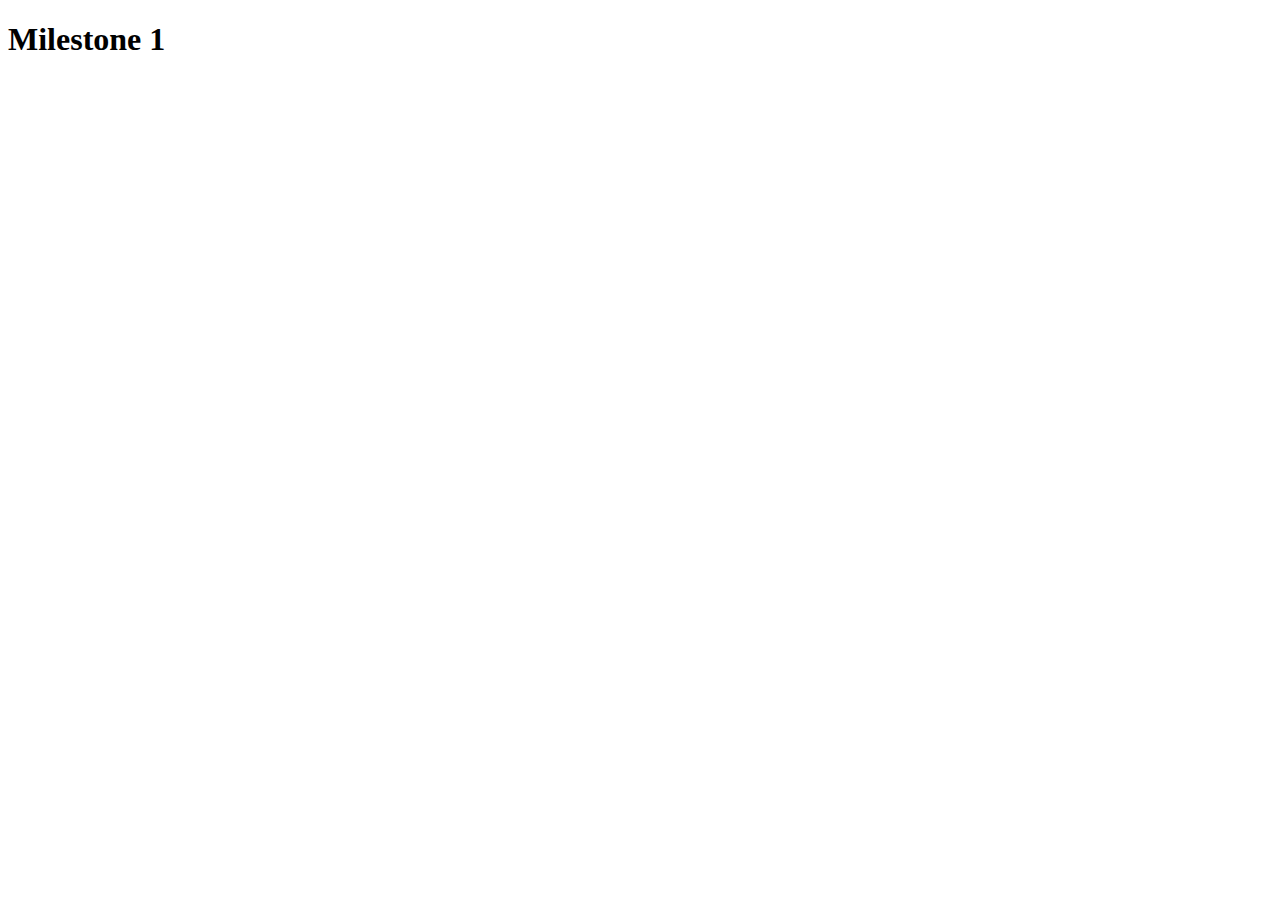
==== index.html @ f9006e11 "Create index.html" ====
<!DOCTYPE html>
<html lang="en">
<head>
    <meta charset="UTF-8">
    <meta name="viewport" content="width=device-width, initial-scale=1.0">
    <title>Milestones</title>
</head>
<body>
    <h1>Milestone 1</h1>    
</body>
</html>
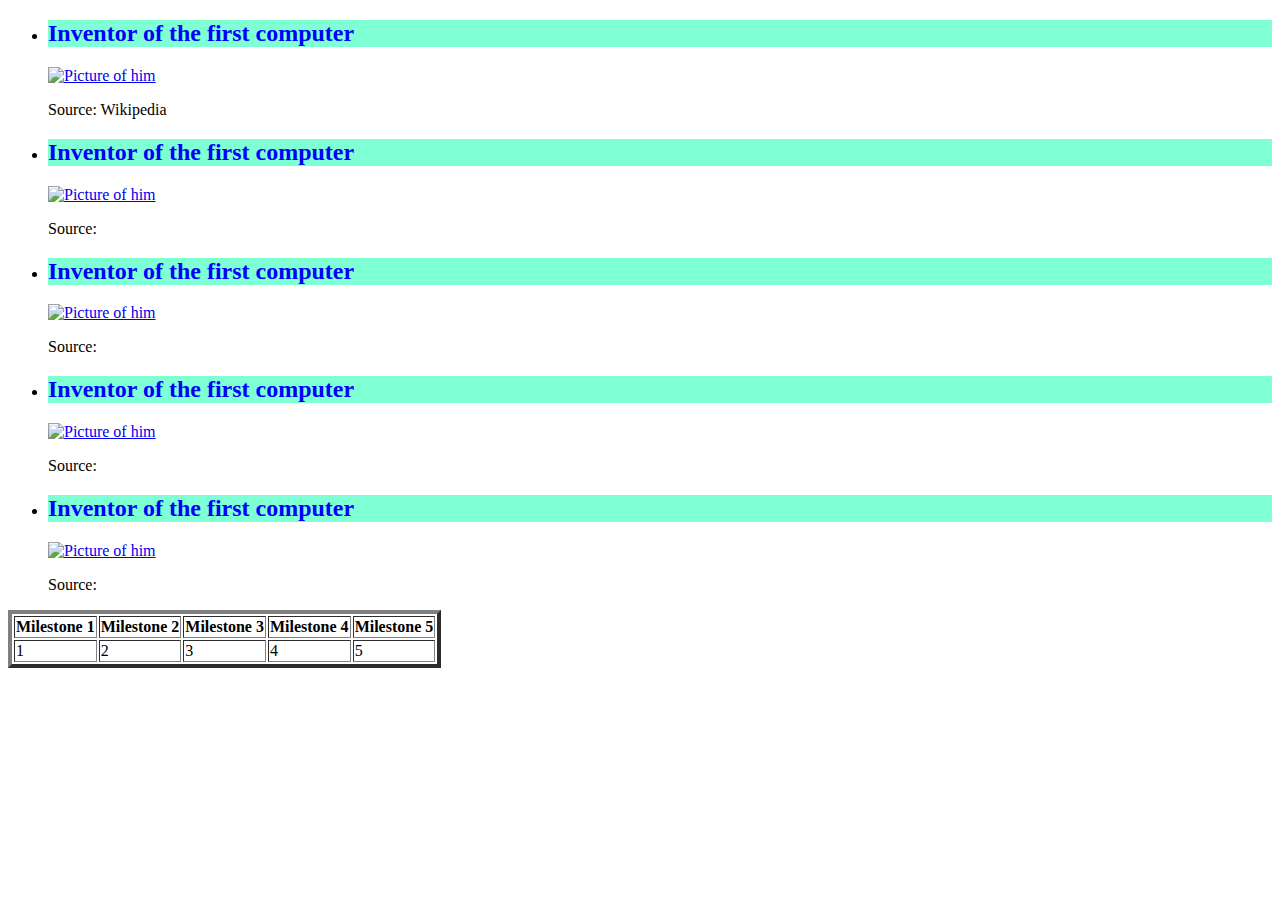
==== commit 79d95842: "Update index.html" ====
--- a/index.html
+++ b/index.html
@@ -3,9 +3,51 @@
 <head>
     <meta charset="UTF-8">
     <meta name="viewport" content="width=device-width, initial-scale=1.0">
-    <title>Milestones</title>
+    <title>Milestones of Computers</title>
 </head>
 <body>
-    <h1>Milestone 1</h1>    
+    <ul>
+        <li>
+            <h2 style="background-color: aquamarine; color: blue;">Inventor of the first computer</h2>
+            <a href="https://www.historyofdatascience.com/charles-babbage-2/"> <img src="https://www.historyofdatascience.com/wp-content/uploads/2022/05/BABBAGE.png" alt="Picture of him" ></a>
+            <p>Source: Wikipedia </p>
+        </li>
+        <li>
+            <h2 style="background-color: aquamarine; color: blue;">Inventor of the first computer</h2>
+            <a href="https://www.historyofdatascience.com/charles-babbage-2/"> <img src="https://www.historyofdatascience.com/wp-content/uploads/2022/05/BABBAGE.png" alt="Picture of him" ></a>
+            <p>Source: </p>
+        </li>
+        <li>
+            <h2 style="background-color: aquamarine; color: blue;">Inventor of the first computer</h2>
+            <a href="https://www.historyofdatascience.com/charles-babbage-2/"> <img src="https://www.historyofdatascience.com/wp-content/uploads/2022/05/BABBAGE.png" alt="Picture of him" ></a>
+            <p>Source: </p>
+        </li>
+        <li>
+            <h2 style="background-color: aquamarine; color: blue;">Inventor of the first computer</h2>
+            <a href="https://www.historyofdatascience.com/charles-babbage-2/"> <img src="https://www.historyofdatascience.com/wp-content/uploads/2022/05/BABBAGE.png" alt="Picture of him" ></a>
+            <p>Source: </p>
+        </li>
+        <li>
+            <h2 style="background-color: aquamarine; color: blue;">Inventor of the first computer</h2>
+            <a href="https://www.historyofdatascience.com/charles-babbage-2/"> <img src="https://www.historyofdatascience.com/wp-content/uploads/2022/05/BABBAGE.png" alt="Picture of him" ></a>
+            <p>Source: </p>
+        </li>
+    </ul>
+    <table border="4">
+    <tr>
+        <th>Milestone 1</th>
+        <th>Milestone 2</th>
+        <th>Milestone 3</th>
+        <th>Milestone 4</th>
+        <th>Milestone 5</th>
+    </tr>
+    <tr>
+        <td>1</td>
+        <td>2</td>
+        <td>3</td>
+        <td>4</td>
+        <td>5</td>
+    </tr>
+  </table>  
 </body>
 </html>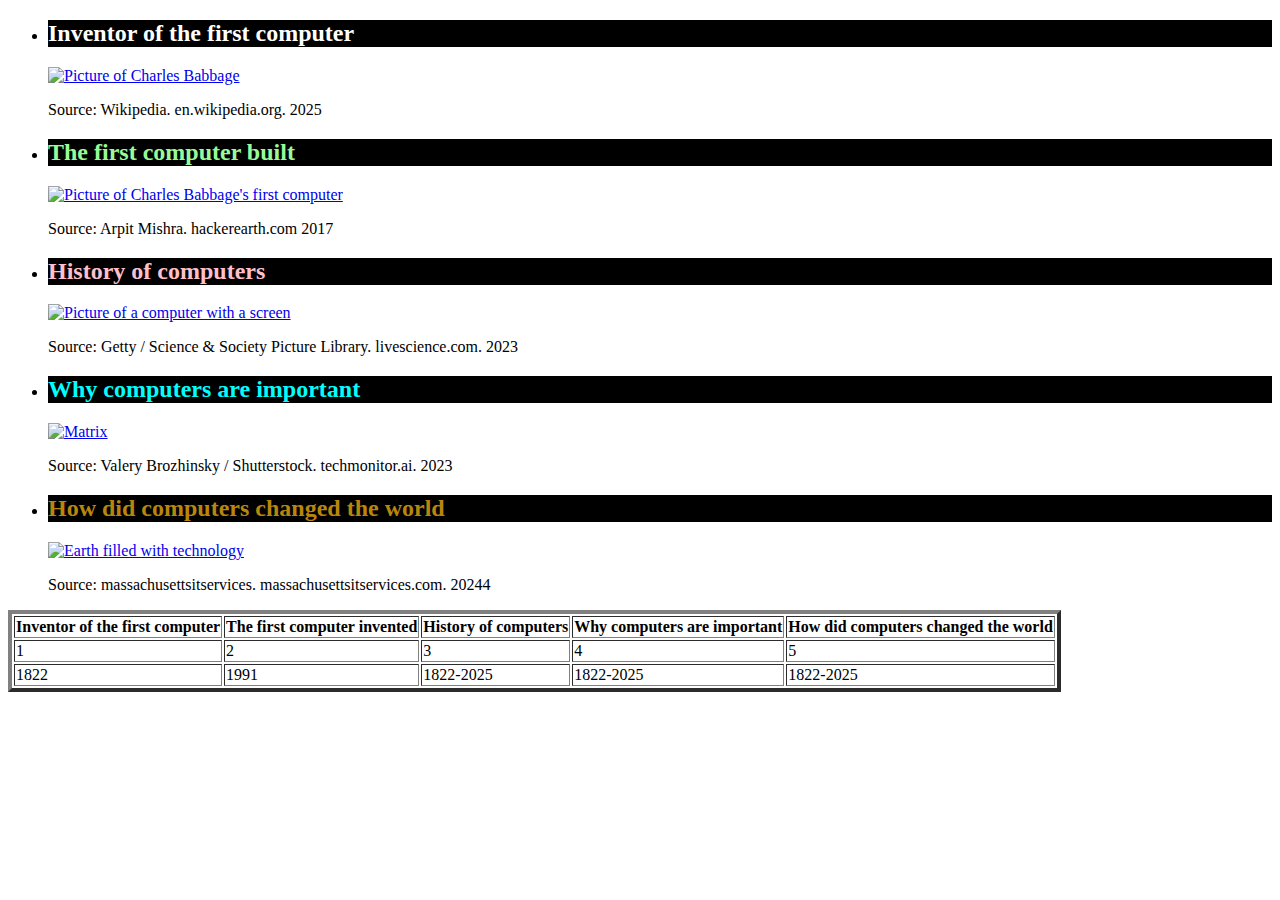
==== commit 259c141e: "Update index.html" ====
--- a/index.html
+++ b/index.html
@@ -8,38 +8,38 @@
 <body>
     <ul>
         <li>
-            <h2 style="background-color: aquamarine; color: blue;">Inventor of the first computer</h2>
-            <a href="https://www.historyofdatascience.com/charles-babbage-2/"> <img src="https://www.historyofdatascience.com/wp-content/uploads/2022/05/BABBAGE.png" alt="Picture of him" ></a>
-            <p>Source: Wikipedia </p>
+            <h2 style="background-color: black; color: white;">Inventor of the first computer</h2>
+            <a href="https://www.historyofdatascience.com/charles-babbage-2/"> <img src="https://upload.wikimedia.org/wikipedia/commons/6/6b/Charles_Babbage_-_1860.jpg" height="200px" width="175px" alt="Picture of Charles Babbage" ></a>
+            <p>Source: Wikipedia. en.wikipedia.org. 2025</p>
         </li>
         <li>
-            <h2 style="background-color: aquamarine; color: blue;">Inventor of the first computer</h2>
-            <a href="https://www.historyofdatascience.com/charles-babbage-2/"> <img src="https://www.historyofdatascience.com/wp-content/uploads/2022/05/BABBAGE.png" alt="Picture of him" ></a>
-            <p>Source: </p>
+            <h2 style="background-color: black; color: palegreen;">The first computer built</h2>
+            <a href="https://www.hackerearth.com/blog/developers/charles-babbage-computer-history-computer-programming-part-1/"> <img src="https://media.hackerearth.com/blog/wp-content/uploads/2017/02/Difference-engine-1.gif" height="200px" width="300px" alt="Picture of Charles Babbage's first computer" ></a>
+            <p>Source: Arpit Mishra. hackerearth.com 2017</p>
         </li>
         <li>
-            <h2 style="background-color: aquamarine; color: blue;">Inventor of the first computer</h2>
-            <a href="https://www.historyofdatascience.com/charles-babbage-2/"> <img src="https://www.historyofdatascience.com/wp-content/uploads/2022/05/BABBAGE.png" alt="Picture of him" ></a>
-            <p>Source: </p>
+            <h2 style="background-color: black; color: pink;">History of computers</h2>
+            <a href="https://www.livescience.com/20718-computer-history.html"> <img src="https://cdn.mos.cms.futurecdn.net/WRcbBNxGBuE4kWACKZg2S-650-80.jpeg.webp" height="200px" width="400px" alt="Picture of a computer with a screen" ></a>
+            <p>Source: Getty / Science & Society Picture Library. livescience.com. 2023</p>
         </li>
         <li>
-            <h2 style="background-color: aquamarine; color: blue;">Inventor of the first computer</h2>
-            <a href="https://www.historyofdatascience.com/charles-babbage-2/"> <img src="https://www.historyofdatascience.com/wp-content/uploads/2022/05/BABBAGE.png" alt="Picture of him" ></a>
-            <p>Source: </p>
+            <h2 style="background-color: black; color: cyan;">Why computers are important</h2>
+            <a href="https://online.keele.ac.uk/the-importance-of-computer-systems/"> <img src="https://www.techmonitor.ai/wp-content/uploads/sites/29/2016/08/shutterstock_740523562-ai.webp" height="200px" width="400px" alt="Matrix" ></a>
+            <p>Source: Valery Brozhinsky / Shutterstock. techmonitor.ai. 2023</p>
         </li>
         <li>
-            <h2 style="background-color: aquamarine; color: blue;">Inventor of the first computer</h2>
-            <a href="https://www.historyofdatascience.com/charles-babbage-2/"> <img src="https://www.historyofdatascience.com/wp-content/uploads/2022/05/BABBAGE.png" alt="Picture of him" ></a>
-            <p>Source: </p>
+            <h2 style="background-color: black; color: darkgoldenrod;">How did computers changed the world</h2>
+            <a href="https://massachusettsitservices.com/blog/computers-change-the-world/"> <img src="https://encrypted-tbn0.gstatic.com/images?q=tbn:ANd9GcTzVw6IGpytGJEATLktktWTi_Q_76ctwJqcBg&s" height="200px" width="200px" alt="Earth filled with technology" ></a>
+            <p>Source: massachusettsitservices. massachusettsitservices.com. 20244</p>
         </li>
     </ul>
     <table border="4">
     <tr>
-        <th>Milestone 1</th>
-        <th>Milestone 2</th>
-        <th>Milestone 3</th>
-        <th>Milestone 4</th>
-        <th>Milestone 5</th>
+        <th>Inventor of the first computer</th>
+        <th>The first computer invented</th>
+        <th>History of computers</th>
+        <th>Why computers are important</th>
+        <th>How did computers changed the world</th>
     </tr>
     <tr>
         <td>1</td>
@@ -48,6 +48,13 @@
         <td>4</td>
         <td>5</td>
     </tr>
+    <tr>
+        <td>1822</td>
+        <td>1991</td>
+        <td>1822-2025</td>
+        <td>1822-2025</td>
+        <td>1822-2025</td>
+    </tr>
   </table>  
 </body>
 </html>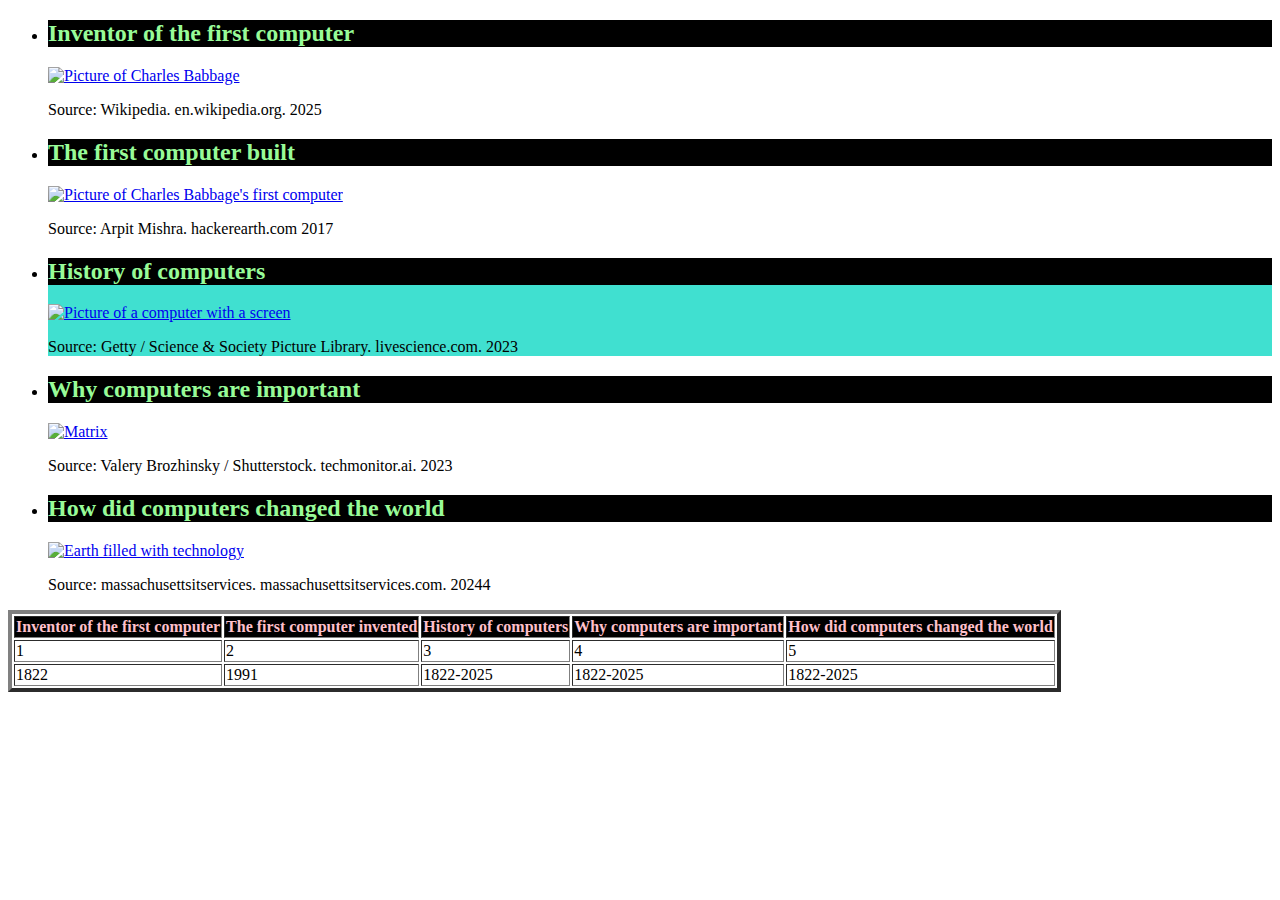
==== commit 2ea9abdd: "Update index.html" ====
--- a/index.html
+++ b/index.html
@@ -4,37 +4,50 @@
     <meta charset="UTF-8">
     <meta name="viewport" content="width=device-width, initial-scale=1.0">
     <title>Milestones of Computers</title>
+    <style>
+        h2{
+            background-color: black;
+            color: palegreen;
+        }
+        .poop{
+            background-color: black;
+            color: pink;
+        }
+        #amongus{
+            background-color: turquoise;
+        }
+    </style>
 </head>
 <body>
     <ul>
         <li>
-            <h2 style="background-color: black; color: white;">Inventor of the first computer</h2>
+            <h2>Inventor of the first computer</h2>
             <a href="https://www.historyofdatascience.com/charles-babbage-2/"> <img src="https://upload.wikimedia.org/wikipedia/commons/6/6b/Charles_Babbage_-_1860.jpg" height="200px" width="175px" alt="Picture of Charles Babbage" ></a>
             <p>Source: Wikipedia. en.wikipedia.org. 2025</p>
         </li>
         <li>
-            <h2 style="background-color: black; color: palegreen;">The first computer built</h2>
+            <h2>The first computer built</h2>
             <a href="https://www.hackerearth.com/blog/developers/charles-babbage-computer-history-computer-programming-part-1/"> <img src="https://media.hackerearth.com/blog/wp-content/uploads/2017/02/Difference-engine-1.gif" height="200px" width="300px" alt="Picture of Charles Babbage's first computer" ></a>
             <p>Source: Arpit Mishra. hackerearth.com 2017</p>
         </li>
-        <li>
-            <h2 style="background-color: black; color: pink;">History of computers</h2>
+        <li id="amongus">
+            <h2>History of computers</h2>
             <a href="https://www.livescience.com/20718-computer-history.html"> <img src="https://cdn.mos.cms.futurecdn.net/WRcbBNxGBuE4kWACKZg2S-650-80.jpeg.webp" height="200px" width="400px" alt="Picture of a computer with a screen" ></a>
             <p>Source: Getty / Science & Society Picture Library. livescience.com. 2023</p>
         </li>
         <li>
-            <h2 style="background-color: black; color: cyan;">Why computers are important</h2>
+            <h2>Why computers are important</h2>
             <a href="https://online.keele.ac.uk/the-importance-of-computer-systems/"> <img src="https://www.techmonitor.ai/wp-content/uploads/sites/29/2016/08/shutterstock_740523562-ai.webp" height="200px" width="400px" alt="Matrix" ></a>
             <p>Source: Valery Brozhinsky / Shutterstock. techmonitor.ai. 2023</p>
         </li>
         <li>
-            <h2 style="background-color: black; color: darkgoldenrod;">How did computers changed the world</h2>
+            <h2>How did computers changed the world</h2>
             <a href="https://massachusettsitservices.com/blog/computers-change-the-world/"> <img src="https://encrypted-tbn0.gstatic.com/images?q=tbn:ANd9GcTzVw6IGpytGJEATLktktWTi_Q_76ctwJqcBg&s" height="200px" width="200px" alt="Earth filled with technology" ></a>
             <p>Source: massachusettsitservices. massachusettsitservices.com. 20244</p>
         </li>
     </ul>
     <table border="4">
-    <tr>
+    <tr class="poop">
         <th>Inventor of the first computer</th>
         <th>The first computer invented</th>
         <th>History of computers</th>
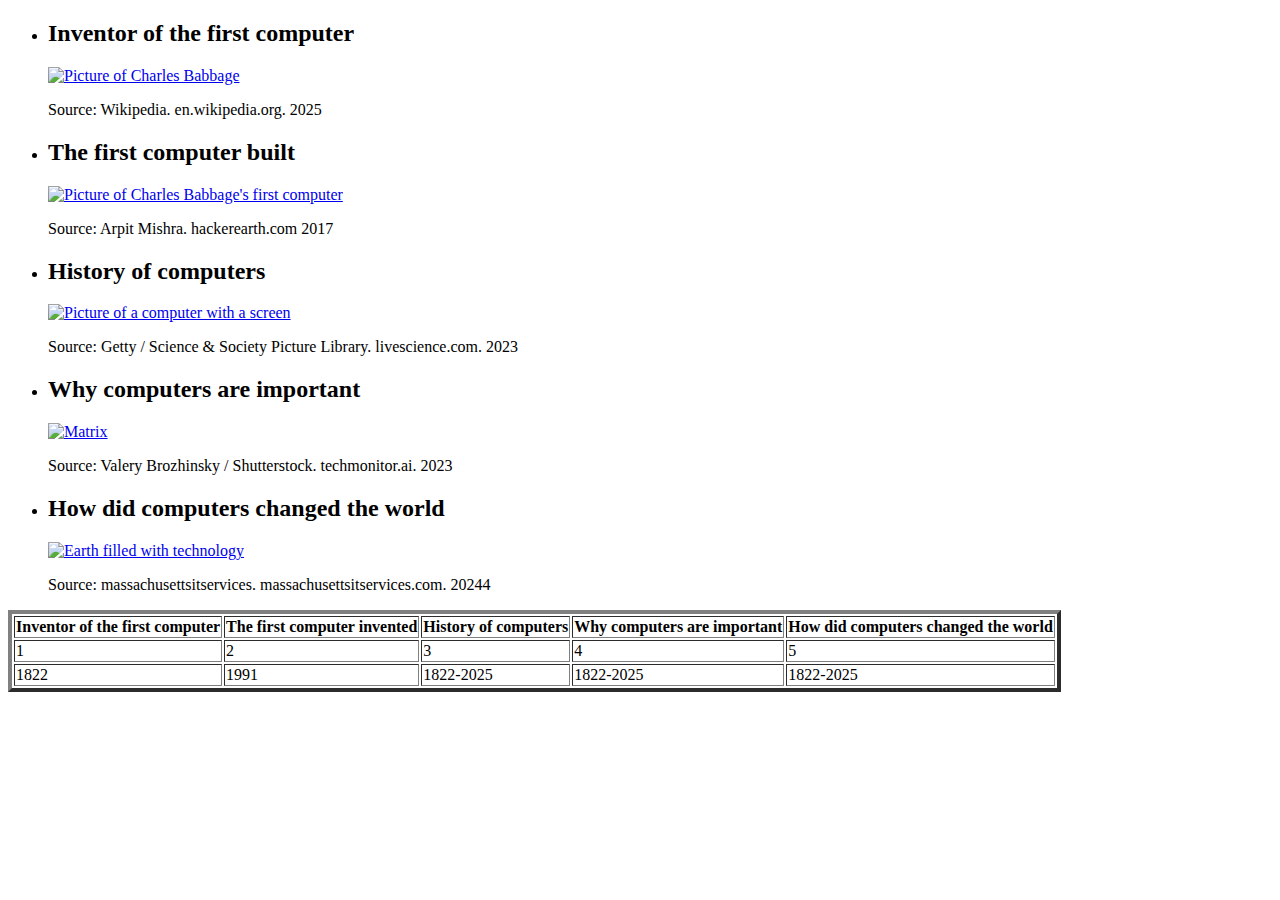
==== commit fd95e0b9: "Merge branch 'main' of https://github.com/Row1n-Sntgo/Research-Website" ====
--- a/index.html
+++ b/index.html
@@ -6,15 +6,7 @@
     <title>Milestones of Computers</title>
     <style>
         h2{
-            background-color: black;
-            color: palegreen;
-        }
-        .poop{
-            background-color: black;
-            color: pink;
-        }
-        #amongus{
-            background-color: turquoise;
+            
         }
     </style>
 </head>
@@ -70,4 +62,4 @@
     </tr>
   </table>  
 </body>
-</html>+</html>
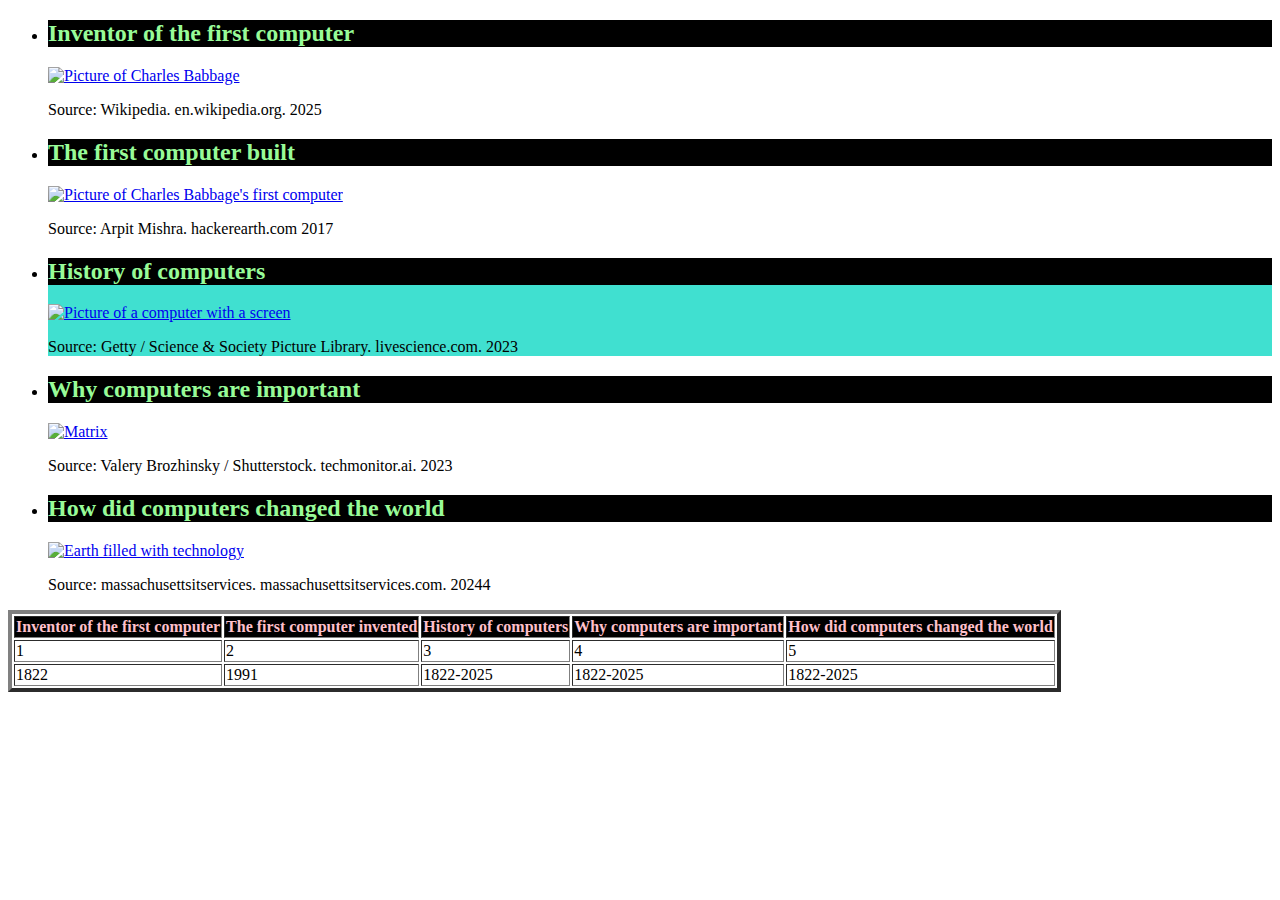
==== commit f9c6efa5: "Update index.html" ====
--- a/index.html
+++ b/index.html
@@ -6,7 +6,15 @@
     <title>Milestones of Computers</title>
     <style>
         h2{
-            
+            background-color: black;
+            color: palegreen;
+        }
+        .poop{
+            background-color: black;
+            color: pink;
+        }
+        #amongus{
+            background-color: turquoise;
         }
     </style>
 </head>
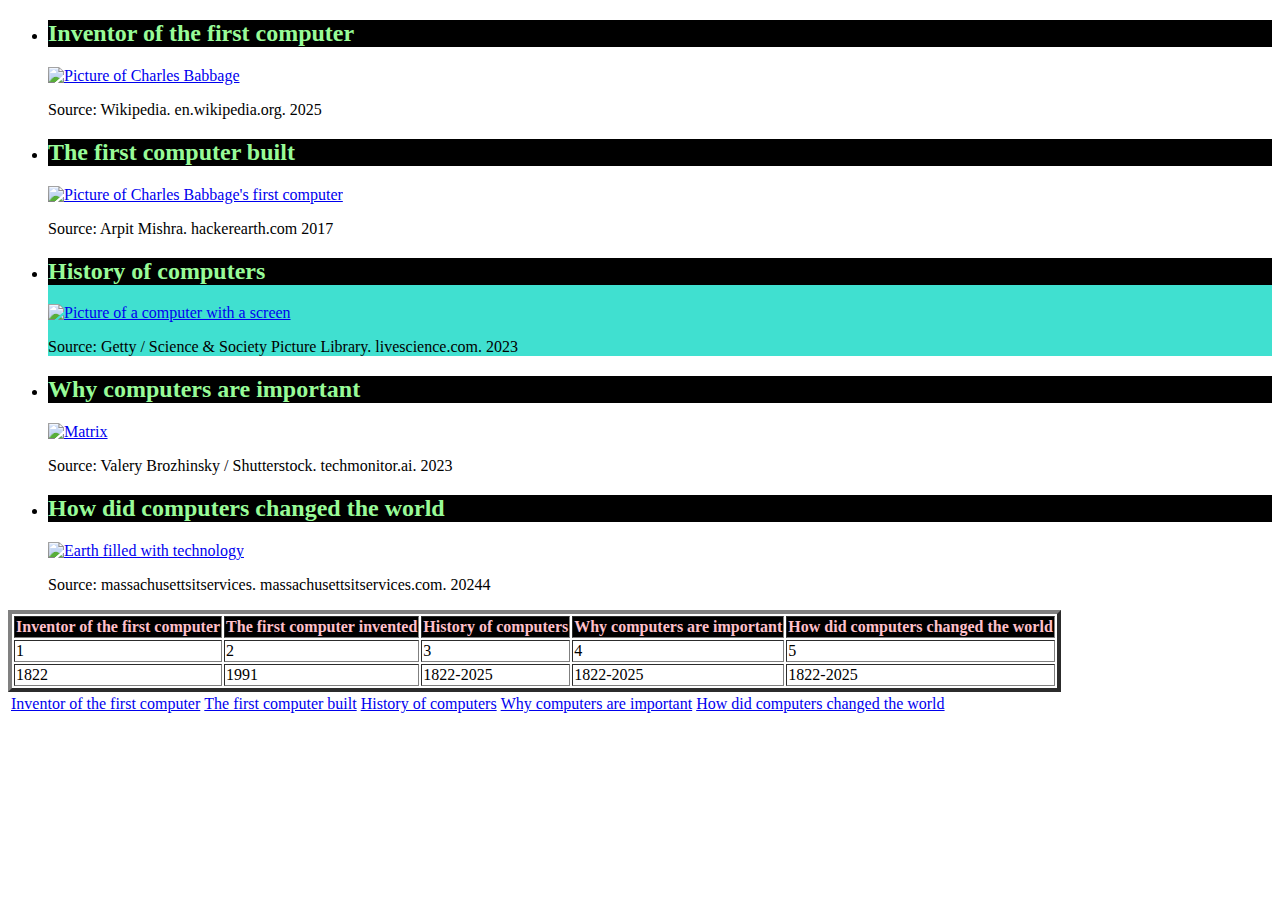
==== commit 0a5eb76a: "Finish my test" ====
--- a/index.html
+++ b/index.html
@@ -68,6 +68,15 @@
         <td>1822-2025</td>
         <td>1822-2025</td>
     </tr>
-  </table>  
+  </table>
+  <table>
+    <tr>
+        <td><a href="milestone 1.html">Inventor of the first computer</a></td>
+        <td><a href="milestone 2.html">The first computer built</a></td>
+        <td><a href="milestone 3.html">History of computers</a></li>
+        <td><a href="milestone 4.html">Why computers are important</a></td>
+        <td><a href="milestone 5.html">How did computers changed the world</a></td>
+    </tr>
+    </table>  
 </body>
 </html>
